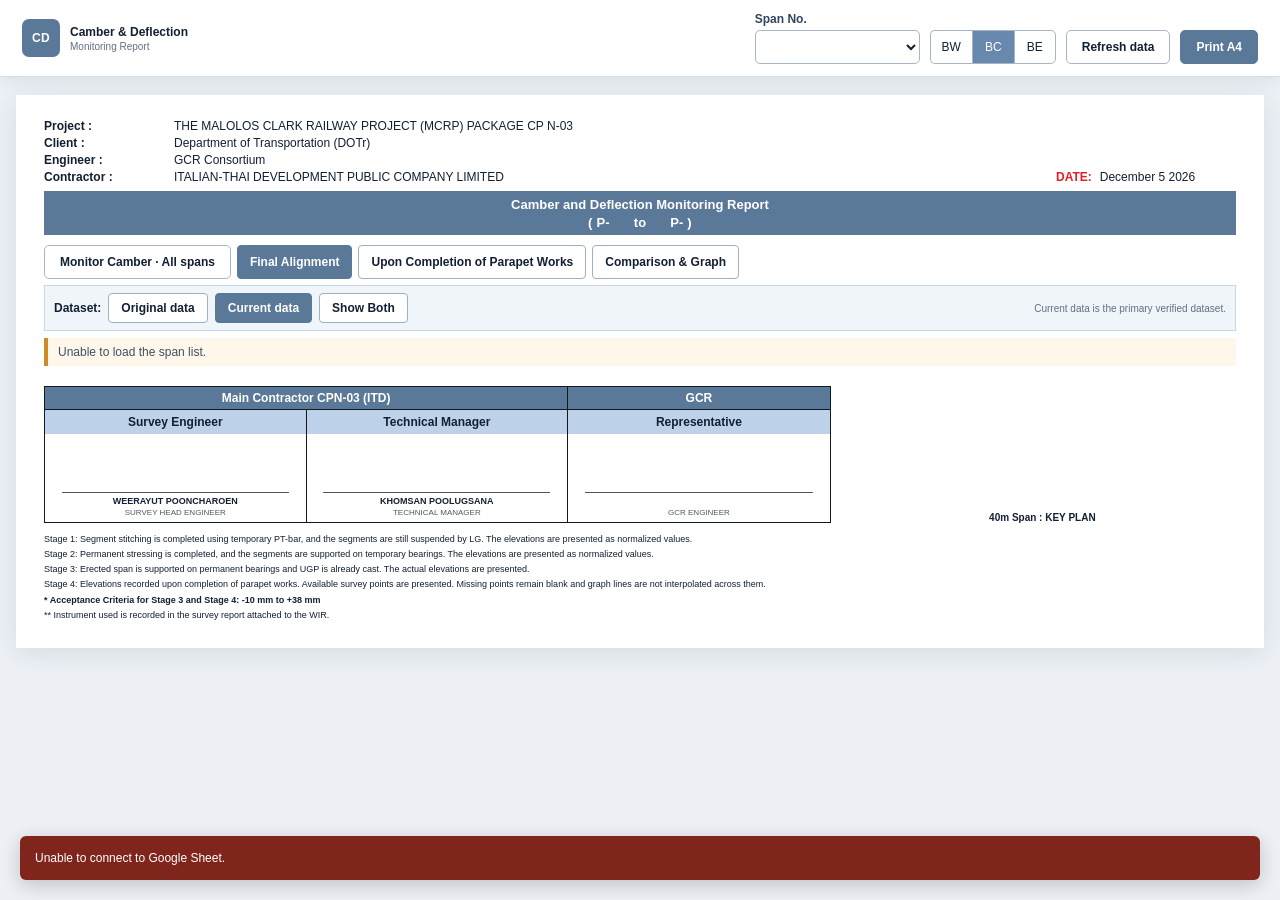
==== index.html @ 5954f5bc "Remove joint-check wording from report display labels" ====
<!doctype html>
<html lang="en">
<head>
  <meta charset="utf-8">
  <meta name="viewport" content="width=device-width,initial-scale=1">
  <meta name="description" content="Camber and Deflection Monitoring Report">
  <title>Camber and Deflection Monitoring Report</title>
  <link rel="stylesheet" href="./styles.css?v=20261028-5">
</head>
<body>
  <div class="toolbar no-print">
    <div class="toolbar__brand">
      <span class="brand-mark">CD</span>
      <div><strong>Camber &amp; Deflection</strong><small>Monitoring Report</small></div>
    </div>
    <div class="controls">
      <label>Span No.
        <select id="spanSelect" aria-label="Span number"></select>
      </label>
      <fieldset class="point-toggle" aria-label="Survey line">
        <legend>Point</legend>
        <button type="button" data-point="BW">BW</button>
        <button type="button" data-point="BC" class="active">BC</button>
        <button type="button" data-point="BE">BE</button>
      </fieldset>
      <button id="refreshBtn" class="button secondary" type="button">Refresh data</button>
      <button id="printBtn" class="button primary" type="button">Print A4</button>
    </div>
  </div>

  <main id="report" class="report" aria-live="polite">
    <section class="report-head">
      <div class="project-lines">
        <div><b>Project :</b><span>THE MALOLOS CLARK RAILWAY PROJECT (MCRP) PACKAGE CP N-03</span></div>
        <div><b>Client :</b><span>Department of Transportation (DOTr)</span></div>
        <div><b>Engineer :</b><span>GCR Consortium</span></div>
        <div><b>Contractor :</b><span>ITALIAN-THAI DEVELOPMENT PUBLIC COMPANY LIMITED</span></div>
      </div>
      <div class="report-date"><b>DATE:</b><span id="dateField"></span></div>
    </section>

    <section class="title-band">
      <strong>Camber and Deflection Monitoring Report</strong>
      <div class="span-title">( <span id="pierFrom">P-</span> <em>to</em> <span id="pierTo">P-</span> )</div>
    </section>

    <nav class="report-tabs no-print" aria-label="Report page">
      <a class="button secondary" href="./monitor.html">Monitor Camber · All spans</a>
      <button type="button" class="active" data-view="final">Final Alignment</button>
      <button type="button" data-view="upon">Upon Completion of Parapet Works</button>
      <button type="button" data-view="comparison">Comparison &amp; Graph</button>
    </nav>

    <section class="revision-bar no-print" aria-label="Joint check revision">
      <b>Dataset:</b>
      <button type="button" data-revision="before">Original data</button>
      <button type="button" class="active" data-revision="after">Current data</button>
      <button type="button" data-revision="both">Show Both</button>
      <span id="revisionNote">Current data is the primary verified dataset.</span>
    </section>

    <div id="status" class="status loading">Loading live data from Google Sheet...</div>
    <div id="tables"></div>

    <section id="chartSection" class="chart-section hidden">
      <div class="chart-heading">
        <div><strong>Stage Comparison</strong><small>Normalized to the chord line of each dataset · unit: mm</small></div>
        <div id="legend" class="legend"></div>
      </div>
      <svg id="chart" viewBox="0 0 1000 330" role="img" aria-label="Final Alignment and Upon Completion joint check comparison"></svg>
    </section>

    <section class="signatures">
      <div class="signature-box">
        <div class="signature-head"><b>Main Contractor CPN-03 (ITD)</b><b>GCR</b></div>
        <div class="signature-roles"><b>Survey Engineer</b><b>Technical Manager</b><b>Representative</b></div>
        <div class="signature-cells">
          <div><span class="sign-space"></span><strong>WEERAYUT POONCHAROEN</strong><small>SURVEY HEAD ENGINEER</small></div>
          <div><span class="sign-space"></span><strong>KHOMSAN POOLUGSANA</strong><small>TECHNICAL MANAGER</small></div>
          <div><span class="sign-space"></span><strong>&nbsp;</strong><small>GCR ENGINEER</small></div>
        </div>
      </div>
      <div class="key-plan">
        <div class="mini-bridge" id="miniBridge" aria-label="Span joint schematic"></div>
        <div class="key-plan__caption">40m Span : KEY PLAN</div>
      </div>
    </section>

    <section class="notes">
      <p data-stressing-note>Stage 1: Segment stitching is completed using temporary PT-bar, and the segments are still suspended by LG. The elevations are presented as normalized values.</p>
      <p data-stressing-note>Stage 2: Permanent stressing is completed, and the segments are supported on temporary bearings. The elevations are presented as normalized values.</p>
      <p id="stage3Note">Stage 3: Erected span is supported on permanent bearings and UGP is already cast. The actual elevations are presented.</p>
      <p>Stage 4: Elevations recorded upon completion of parapet works. Available survey points are presented. Missing points remain blank and graph lines are not interpolated across them.</p>
      <p><b>* Acceptance Criteria for Stage 3 and Stage 4: -10 mm to +38 mm</b></p>
      <p>** Instrument used is recorded in the survey report attached to the WIR.</p>
    </section>

  </main>

  <div id="errorPanel" class="error-panel hidden no-print"></div>
  <script src="./app.js?v=20261029-6"></script>
</body>
</html>
---- styles.css ----
:root{
  --navy:#5a7999;--navy-2:#6889ad;--blue:#bdd2e9;--pale:#e8f0f8;
  --ink:#122033;--line:#101820;--paper:#fff;--muted:#617083;
  --warn:#c94b31;--ok:#2f7654;--bg:#edf1f6;
}
*{box-sizing:border-box}
html{background:var(--bg)}
body{margin:0;color:var(--ink);font-family:Arial,Helvetica,sans-serif;font-size:12px}
.toolbar{position:sticky;top:0;z-index:20;display:flex;align-items:center;justify-content:space-between;gap:24px;padding:12px 22px;background:#fff;border-bottom:1px solid #d7dee8;box-shadow:0 3px 16px #15304d18}
.toolbar__brand{display:flex;align-items:center;gap:10px;min-width:205px}.toolbar__brand small{display:block;color:var(--muted);margin-top:2px}
.brand-mark{display:grid;place-items:center;width:38px;height:38px;border-radius:7px;background:var(--navy);color:white;font-weight:800;letter-spacing:.4px}
.controls{display:flex;align-items:end;gap:10px;flex-wrap:wrap}.controls label{display:grid;gap:4px;font-weight:700;color:#31455c}
select,.button,.point-toggle button{height:34px;border:1px solid #a8b5c5;border-radius:5px;background:white;color:var(--ink);font:inherit}
select{min-width:165px;padding:0 28px 0 10px}.button{display:inline-flex;align-items:center;justify-content:center;vertical-align:middle;padding:0 15px;font-weight:700;line-height:normal;text-decoration:none;white-space:nowrap;cursor:pointer}.button:focus-visible{outline:2px solid var(--navy);outline-offset:2px}.button.primary{background:var(--navy);border-color:var(--navy);color:#fff}.button.secondary:hover,a.button:hover,.point-toggle button:hover{background:#edf4fc}
.point-toggle{display:flex;height:34px;padding:0;margin:0;border:0}.point-toggle legend{position:absolute;width:1px;height:1px;overflow:hidden}.point-toggle button{width:42px;border-radius:0;border-right:0;cursor:pointer}.point-toggle button:first-of-type{border-radius:5px 0 0 5px}.point-toggle button:last-of-type{border-radius:0 5px 5px 0;border-right:1px solid #a8b5c5}.point-toggle button.active{background:var(--navy-2);color:white}
.report{width:min(1380px,calc(100% - 32px));margin:18px auto 36px;padding:24px 28px;background:var(--paper);box-shadow:0 5px 25px #1d31461c}
.report-head{display:flex;justify-content:space-between;gap:20px;margin-bottom:7px}.project-lines{display:grid;gap:3px;min-width:660px}.project-lines>div{display:grid;grid-template-columns:130px 1fr}.report-date{align-self:end;min-width:180px;color:#e31e24}.report-date span{color:var(--ink);margin-left:8px}
.title-band{background:var(--navy);color:white;text-align:center;padding:6px 10px 5px;font-size:13px}.span-title{margin-top:3px;font-weight:700;letter-spacing:.2px}.span-title em{font-style:normal;margin:0 20px}
.report-tabs{display:flex;gap:6px;margin:10px 0 6px}.report-tabs button,.revision-bar button{border:1px solid #9eb0c3;background:#fff;color:var(--ink);border-radius:4px;padding:7px 12px;font:inherit;font-weight:700;cursor:pointer}.report-tabs button.active,.revision-bar button.active{background:var(--navy);border-color:var(--navy);color:#fff}.revision-bar{display:flex;align-items:center;gap:7px;flex-wrap:wrap;padding:7px 9px;background:#f0f5fa;border:1px solid #c9d7e5}.revision-bar span{margin-left:auto;color:var(--muted);font-size:10px}.dataset-badge{display:inline-block;margin-left:8px;padding:2px 6px;border-radius:10px;background:#e7eef6;color:#2d4b6b;font-size:9px}.dataset-badge.pending{background:#fff0cf;color:#8a5000}
.status{padding:7px 10px;margin:7px 0;border-left:4px solid var(--blue);background:#f4f8fc;color:#3d5066}.status.loading{animation:pulse 1.3s infinite}.status.ok{border-color:var(--ok);background:#f1f8f4}.status.warning{border-color:#d18a23;background:#fff8ea}
@keyframes pulse{50%{opacity:.55}}
.stage{margin-top:8px}.stage-title{display:grid;grid-template-columns:minmax(0,1fr) auto auto;align-items:center;gap:14px;background:var(--navy);color:white;min-height:26px;padding:4px 8px;font-weight:700}.stage-title .unit{font-weight:400;font-style:italic;text-align:right;white-space:nowrap}.wir{color:#ffb45f;text-align:right;white-space:nowrap}.wir b{color:#ffd8ae;margin-right:8px}
.grid-wrap{overflow-x:auto}.data-grid{width:100%;min-width:1050px;border-collapse:collapse;table-layout:fixed;font-size:10px}.data-grid th,.data-grid td{border:1px solid var(--line);padding:3px 2px;text-align:center;vertical-align:middle;height:22px}.data-grid th:first-child,.data-grid td:first-child{width:154px;text-align:left;padding-left:7px;font-weight:700}.data-grid tr.meta th,.data-grid tr.meta td{background:var(--blue);color:#0e253e;font-weight:700}.data-grid tr.data td{background:#fff}.data-grid tr.diff td{background:#f8fbff}.data-grid tr.remark td{background:var(--blue);font-size:9px}.data-grid td.missing{color:#8c98a7;background:#f1f3f6}.data-grid td.bad{background:#ffe2dc;color:#9b2412;font-weight:700}.data-grid td.good{color:#244e3c}.data-grid td.over{background:#fff0cf;color:#8a5000;font-weight:700}
.signatures{display:flex;align-items:end;justify-content:space-between;gap:18px;margin:20px 0 10px;break-inside:avoid;page-break-inside:avoid}.signature-box{flex:0 0 66%;border:1px solid var(--line);break-inside:avoid;page-break-inside:avoid}.signature-head,.signature-roles,.signature-cells{display:grid;grid-template-columns:1fr 1fr 1fr}.signature-head{background:var(--navy);color:#fff;text-align:center}.signature-head b{padding:4px}.signature-head b:first-child{grid-column:span 2;border-right:1px solid var(--line)}.signature-roles b{background:var(--blue);border-right:1px solid var(--line);border-top:1px solid var(--line);padding:5px;text-align:center}.signature-cells>div{min-width:0;height:88px;border-right:1px solid var(--line);display:flex;flex-direction:column;align-items:center;padding:0 7px 5px;text-align:center}.signature-cells>div:last-child,.signature-roles b:last-child{border-right:0}.sign-space{display:block;flex:1;width:92%;border-bottom:1px solid #555;margin-bottom:3px}.signature-cells strong{width:100%;font-size:9px;white-space:nowrap}.signature-cells small{font-size:8px;color:#4e5965;margin-top:2px}.key-plan{flex:1;min-width:0}.mini-bridge{min-width:0;padding:0 2px}.mini-bridge svg{display:block;width:100%;height:auto;max-height:102px;overflow:visible}.key-plan__caption{text-align:center;font-size:10px;font-weight:700;line-height:1.1;margin-top:2px}.schematic-edge{stroke:#252b33;stroke-width:1.5}.schematic-line{stroke:#8d5555;stroke-width:1}.survey-dot{fill:#b21669;stroke:#55113b;stroke-width:1.2}.joint-label{fill:#233852;font-size:9px;font-weight:700}.point-label{fill:#34414f;font-size:7px;font-weight:700}
.notes{font-size:9px;line-height:1.35}.notes p{margin:3px 0}
.chart-section{margin-top:10px;border:1px solid #9daabc;padding:12px;break-inside:avoid}.chart-heading{display:flex;justify-content:space-between;gap:16px;align-items:start}.chart-heading small{display:block;color:var(--muted);margin-top:3px}.legend{display:flex;gap:12px;flex-wrap:wrap;justify-content:flex-end}.legend span{display:flex;align-items:center;gap:5px;font-size:10px}.legend i{display:block;width:22px;border-top:3px solid}.legend i.dashed{border-top-style:dashed}
#chart{display:block;width:100%;height:auto;margin-top:8px;background:#fff}.axis{stroke:#445366;stroke-width:1}.gridline{stroke:#dce2ea;stroke-width:1}.axis-text{fill:#506074;font-size:11px}.series-line{fill:none;stroke-width:3;stroke-linejoin:round;stroke-linecap:round}.series-dot{stroke:white;stroke-width:1.4}
.error-panel{position:fixed;left:20px;right:20px;bottom:20px;padding:15px;background:#7f251c;color:white;border-radius:6px;z-index:30;box-shadow:0 5px 20px #0003}.hidden{display:none}
@media(max-width:900px){.toolbar{align-items:flex-start;flex-direction:column}.controls{width:100%}.report{width:100%;margin:0;padding:15px}.report-head{flex-direction:column}.project-lines{min-width:0}.project-lines>div{grid-template-columns:95px 1fr}.signatures{flex-direction:column;align-items:stretch}.signature-box{width:100%;flex-basis:auto}.key-plan,.mini-bridge{min-width:0}}
@page{size:A4 landscape;margin:7mm}
@media print{
  *{-webkit-print-color-adjust:exact!important;print-color-adjust:exact!important}
  html,body{background:white}.no-print,.status{display:none!important}.report{width:100%;margin:0;padding:0;box-shadow:none;font-size:7pt}.report-head{margin-bottom:2px}.project-lines{gap:0}.project-lines>div{grid-template-columns:28mm 1fr}.title-band{padding:2px;font-size:7.6pt}.stage{margin-top:2px;break-inside:avoid}.stage-title{min-height:13px;padding:1px 4px;font-size:6.7pt}.grid-wrap{overflow:visible}.data-grid{min-width:0;font-size:5.5pt}.data-grid th,.data-grid td{height:9px;padding:0 1px;line-height:1.05}.data-grid th:first-child,.data-grid td:first-child{width:33mm;padding-left:2px}.chart-section{margin-top:3mm;padding:2mm}.chart-heading{font-size:6pt}.legend span{font-size:5pt}.signatures{flex-direction:row!important;align-items:flex-end!important;margin:5px 0 3px;gap:3mm}.signature-box{flex:0 0 160mm!important;width:160mm}.signature-head b,.signature-roles b{padding:1px}.signature-cells>div{height:15mm;padding:0 2mm 1mm}.sign-space{margin-bottom:1px}.signature-cells strong{font-size:5.4pt}.signature-cells small{font-size:4.8pt;margin-top:1px}.key-plan,.mini-bridge{min-width:0}.mini-bridge svg{max-height:23mm}.key-plan__caption{font-size:5.5pt;margin-top:.5mm}.notes{font-size:5.1pt;line-height:1.18}.notes p{margin:.5px}
  .title-band,.stage-title,.signature-head{background:#5a7999!important;color:#fff!important}
  .data-grid{font-size:6pt}
  .data-grid th,.data-grid td{height:12px;padding:.6px 1px;line-height:1.2}
  .data-grid tr.meta th,.data-grid tr.meta td,.data-grid tr.remark td,.signature-roles b{background:#bdd2e9!important;color:#0e253e!important}
  .data-grid td.bad{background:#ffe2dc!important;color:#9b2412!important}
  .data-grid td.over{background:#fff0cf!important;color:#8a5000!important}
}
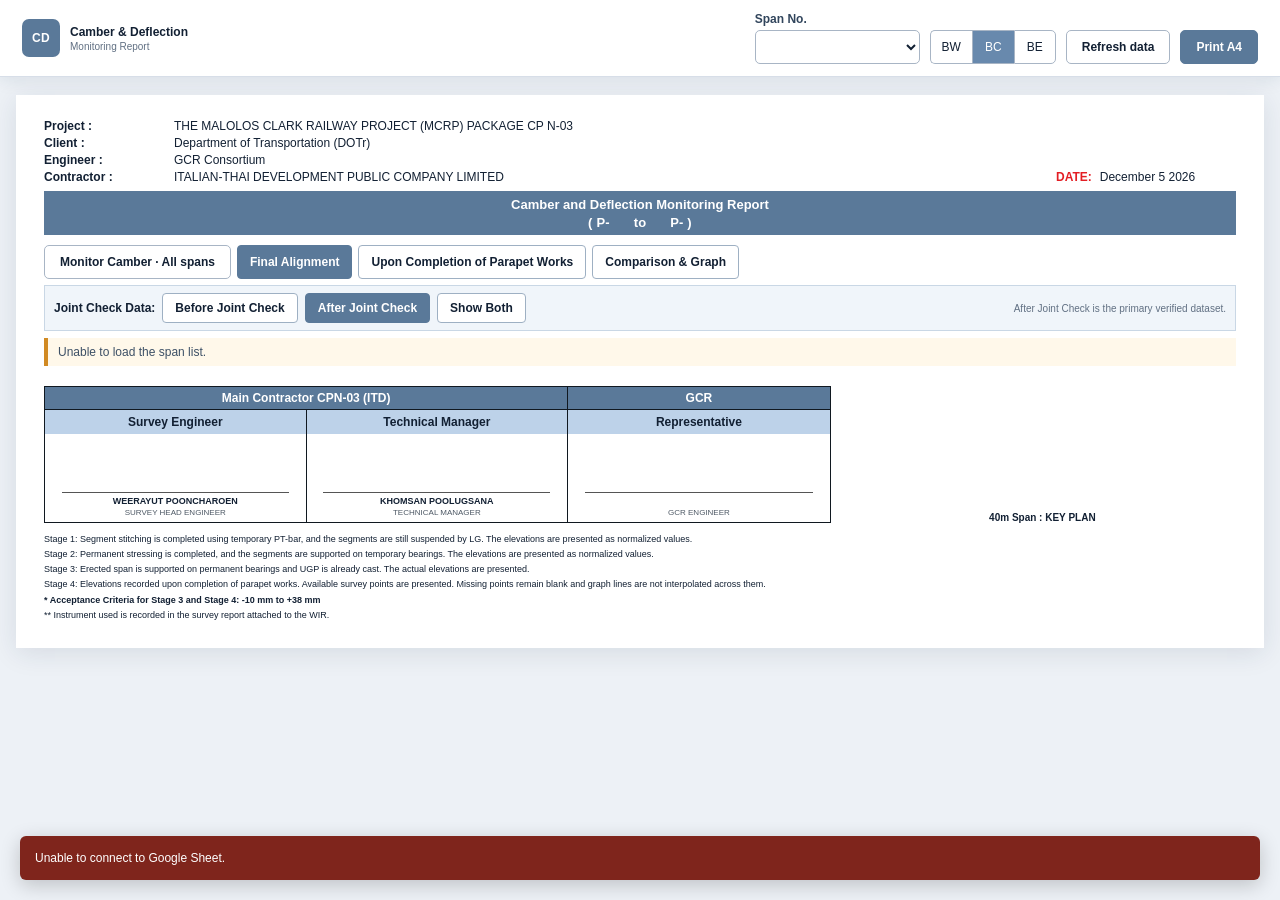
==== commit 3bbd5ec1: "Keep joint-check labels on screen and hide them only in print" ====
--- a/index.html
+++ b/index.html
@@ -5,7 +5,7 @@
   <meta name="viewport" content="width=device-width,initial-scale=1">
   <meta name="description" content="Camber and Deflection Monitoring Report">
   <title>Camber and Deflection Monitoring Report</title>
-  <link rel="stylesheet" href="./styles.css?v=20261028-5">
+  <link rel="stylesheet" href="./styles.css?v=20261029-7">
 </head>
 <body>
   <div class="toolbar no-print">
@@ -52,11 +52,11 @@
     </nav>
 
     <section class="revision-bar no-print" aria-label="Joint check revision">
-      <b>Dataset:</b>
-      <button type="button" data-revision="before">Original data</button>
-      <button type="button" class="active" data-revision="after">Current data</button>
+      <b>Joint Check Data:</b>
+      <button type="button" data-revision="before">Before Joint Check</button>
+      <button type="button" class="active" data-revision="after">After Joint Check</button>
       <button type="button" data-revision="both">Show Both</button>
-      <span id="revisionNote">Current data is the primary verified dataset.</span>
+      <span id="revisionNote">After Joint Check is the primary verified dataset.</span>
     </section>
 
     <div id="status" class="status loading">Loading live data from Google Sheet...</div>
@@ -98,7 +98,7 @@
   </main>
 
   <div id="errorPanel" class="error-panel hidden no-print"></div>
-  <script src="./app.js?v=20261029-6"></script>
+  <script src="./app.js?v=20261029-7"></script>
 </body>
 </html>
 
--- a/styles.css
+++ b/styles.css
@@ -27,8 +27,10 @@
 #chart{display:block;width:100%;height:auto;margin-top:8px;background:#fff}.axis{stroke:#445366;stroke-width:1}.gridline{stroke:#dce2ea;stroke-width:1}.axis-text{fill:#506074;font-size:11px}.series-line{fill:none;stroke-width:3;stroke-linejoin:round;stroke-linecap:round}.series-dot{stroke:white;stroke-width:1.4}
 .error-panel{position:fixed;left:20px;right:20px;bottom:20px;padding:15px;background:#7f251c;color:white;border-radius:6px;z-index:30;box-shadow:0 5px 20px #0003}.hidden{display:none}
 @media(max-width:900px){.toolbar{align-items:flex-start;flex-direction:column}.controls{width:100%}.report{width:100%;margin:0;padding:15px}.report-head{flex-direction:column}.project-lines{min-width:0}.project-lines>div{grid-template-columns:95px 1fr}.signatures{flex-direction:column;align-items:stretch}.signature-box{width:100%;flex-basis:auto}.key-plan,.mini-bridge{min-width:0}}
+.print-only-label{display:none}
 @page{size:A4 landscape;margin:7mm}
 @media print{
+  .screen-only-label{display:none!important}.print-only-label{display:inline!important}
   *{-webkit-print-color-adjust:exact!important;print-color-adjust:exact!important}
   html,body{background:white}.no-print,.status{display:none!important}.report{width:100%;margin:0;padding:0;box-shadow:none;font-size:7pt}.report-head{margin-bottom:2px}.project-lines{gap:0}.project-lines>div{grid-template-columns:28mm 1fr}.title-band{padding:2px;font-size:7.6pt}.stage{margin-top:2px;break-inside:avoid}.stage-title{min-height:13px;padding:1px 4px;font-size:6.7pt}.grid-wrap{overflow:visible}.data-grid{min-width:0;font-size:5.5pt}.data-grid th,.data-grid td{height:9px;padding:0 1px;line-height:1.05}.data-grid th:first-child,.data-grid td:first-child{width:33mm;padding-left:2px}.chart-section{margin-top:3mm;padding:2mm}.chart-heading{font-size:6pt}.legend span{font-size:5pt}.signatures{flex-direction:row!important;align-items:flex-end!important;margin:5px 0 3px;gap:3mm}.signature-box{flex:0 0 160mm!important;width:160mm}.signature-head b,.signature-roles b{padding:1px}.signature-cells>div{height:15mm;padding:0 2mm 1mm}.sign-space{margin-bottom:1px}.signature-cells strong{font-size:5.4pt}.signature-cells small{font-size:4.8pt;margin-top:1px}.key-plan,.mini-bridge{min-width:0}.mini-bridge svg{max-height:23mm}.key-plan__caption{font-size:5.5pt;margin-top:.5mm}.notes{font-size:5.1pt;line-height:1.18}.notes p{margin:.5px}
   .title-band,.stage-title,.signature-head{background:#5a7999!important;color:#fff!important}
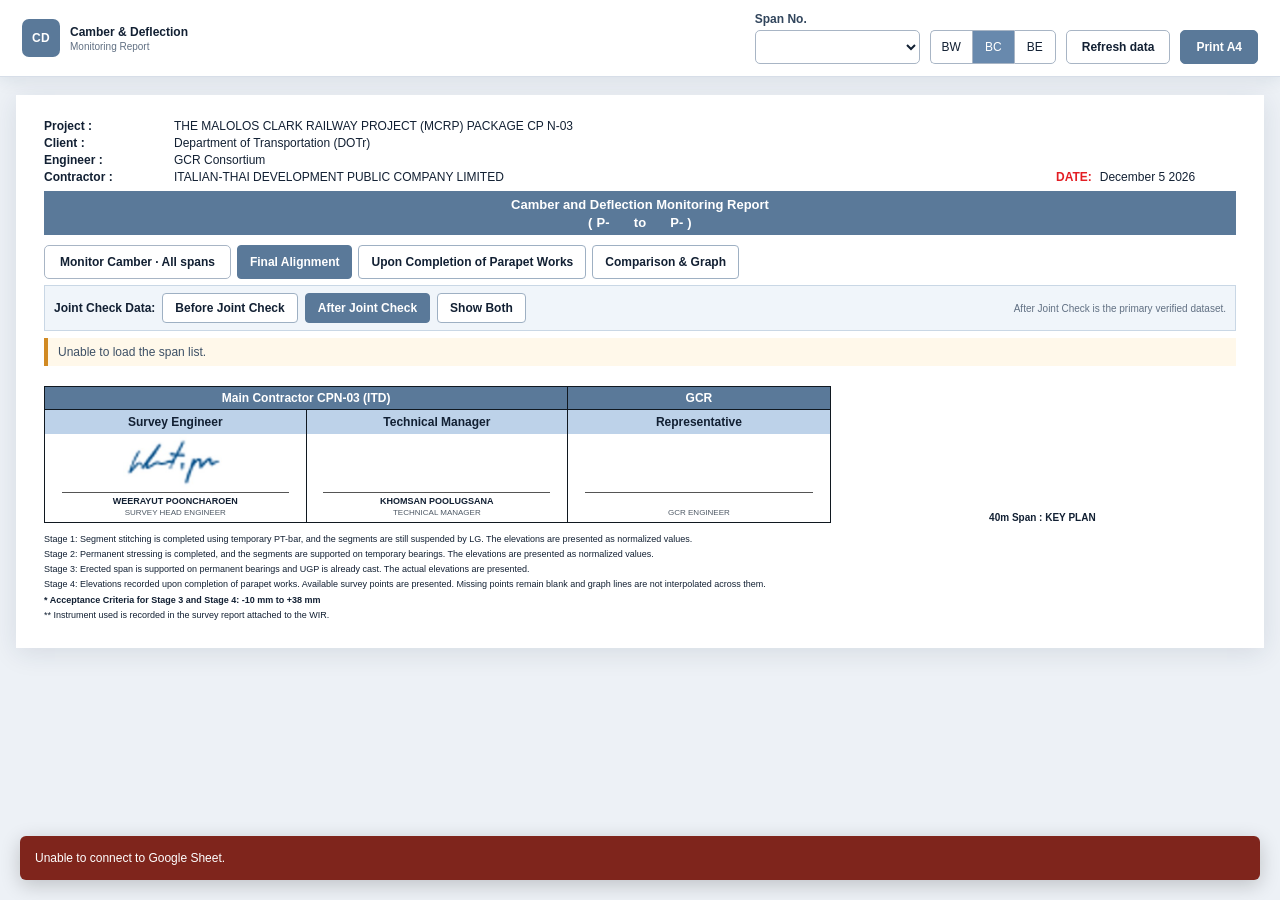
==== commit 4a41ee9f: "Add authorized Weerayut signature to survey report" ====
--- a/index.html
+++ b/index.html
@@ -5,7 +5,7 @@
   <meta name="viewport" content="width=device-width,initial-scale=1">
   <meta name="description" content="Camber and Deflection Monitoring Report">
   <title>Camber and Deflection Monitoring Report</title>
-  <link rel="stylesheet" href="./styles.css?v=20261029-7">
+  <link rel="stylesheet" href="./styles.css?v=20261031-signature">
 </head>
 <body>
   <div class="toolbar no-print">
@@ -75,7 +75,7 @@
         <div class="signature-head"><b>Main Contractor CPN-03 (ITD)</b><b>GCR</b></div>
         <div class="signature-roles"><b>Survey Engineer</b><b>Technical Manager</b><b>Representative</b></div>
         <div class="signature-cells">
-          <div><span class="sign-space"></span><strong>WEERAYUT POONCHAROEN</strong><small>SURVEY HEAD ENGINEER</small></div>
+          <div><span class="sign-space sign-space--signed"><img class="surveyor-signature" src="./assets/weerayut-signature.jpg" alt="Signature of Weerayut Pooncharoen"></span><strong>WEERAYUT POONCHAROEN</strong><small>SURVEY HEAD ENGINEER</small></div>
           <div><span class="sign-space"></span><strong>KHOMSAN POOLUGSANA</strong><small>TECHNICAL MANAGER</small></div>
           <div><span class="sign-space"></span><strong>&nbsp;</strong><small>GCR ENGINEER</small></div>
         </div>
@@ -98,7 +98,7 @@
   </main>
 
   <div id="errorPanel" class="error-panel hidden no-print"></div>
-  <script src="./app.js?v=20261029-7"></script>
+  <script src="./app.js?v=20261030-1"></script>
 </body>
 </html>
 
--- a/styles.css
+++ b/styles.css
@@ -28,6 +28,8 @@
 .error-panel{position:fixed;left:20px;right:20px;bottom:20px;padding:15px;background:#7f251c;color:white;border-radius:6px;z-index:30;box-shadow:0 5px 20px #0003}.hidden{display:none}
 @media(max-width:900px){.toolbar{align-items:flex-start;flex-direction:column}.controls{width:100%}.report{width:100%;margin:0;padding:15px}.report-head{flex-direction:column}.project-lines{min-width:0}.project-lines>div{grid-template-columns:95px 1fr}.signatures{flex-direction:column;align-items:stretch}.signature-box{width:100%;flex-basis:auto}.key-plan,.mini-bridge{min-width:0}}
 .print-only-label{display:none}
+.sign-space--signed{position:relative;min-height:0}
+.surveyor-signature{position:absolute;inset:0;margin:auto;display:block;width:90%;height:100%;object-fit:contain}
 @page{size:A4 landscape;margin:7mm}
 @media print{
   .screen-only-label{display:none!important}.print-only-label{display:inline!important}
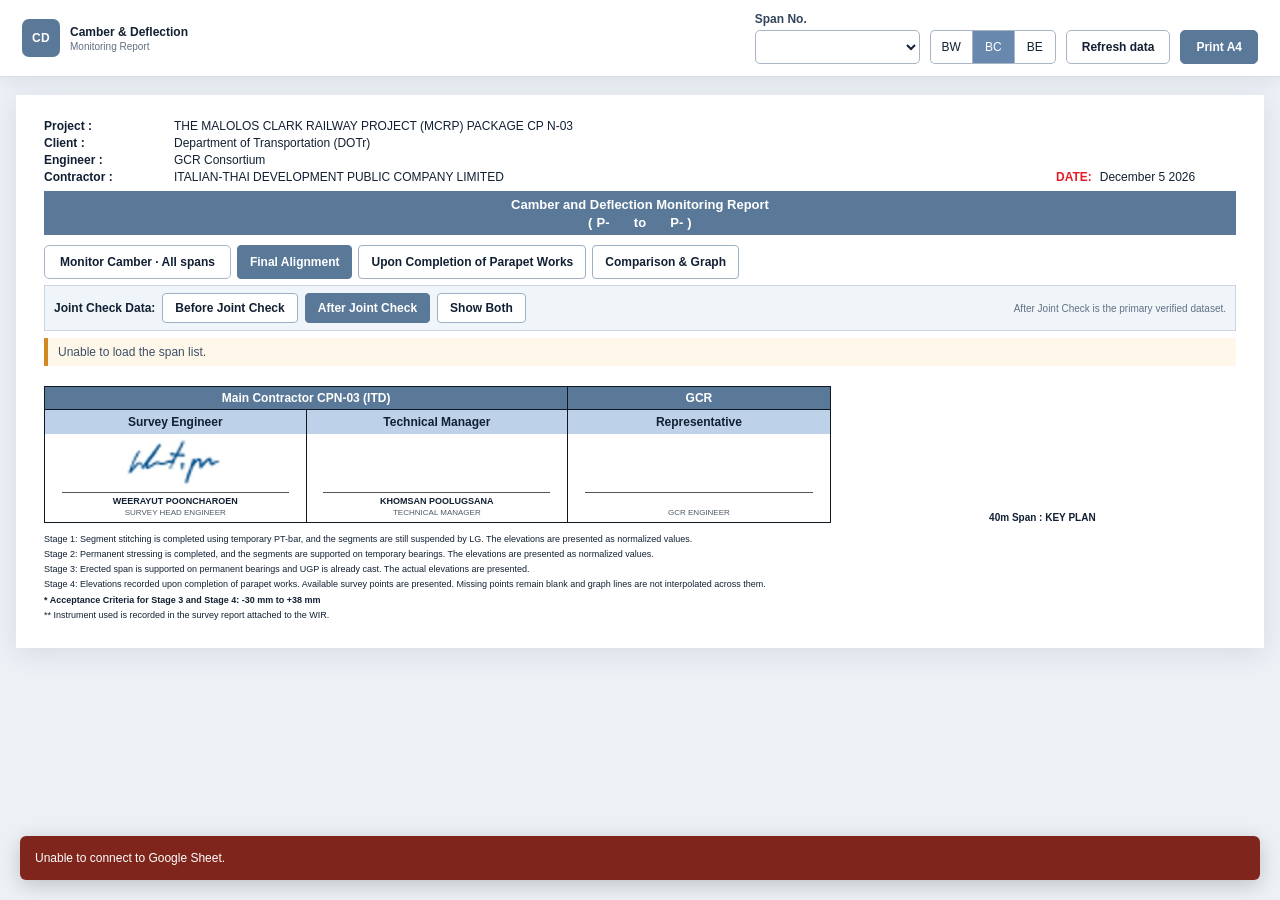
==== commit 35a963c4: "Apply reference camber tolerance of minus 30 to plus 38 mm" ====
--- a/index.html
+++ b/index.html
@@ -91,14 +91,14 @@
       <p data-stressing-note>Stage 2: Permanent stressing is completed, and the segments are supported on temporary bearings. The elevations are presented as normalized values.</p>
       <p id="stage3Note">Stage 3: Erected span is supported on permanent bearings and UGP is already cast. The actual elevations are presented.</p>
       <p>Stage 4: Elevations recorded upon completion of parapet works. Available survey points are presented. Missing points remain blank and graph lines are not interpolated across them.</p>
-      <p><b>* Acceptance Criteria for Stage 3 and Stage 4: -10 mm to +38 mm</b></p>
+      <p><b>* Acceptance Criteria for Stage 3 and Stage 4: -30 mm to +38 mm</b></p>
       <p>** Instrument used is recorded in the survey report attached to the WIR.</p>
     </section>
 
   </main>
 
   <div id="errorPanel" class="error-panel hidden no-print"></div>
-  <script src="./app.js?v=20261030-1"></script>
+  <script src="./app.js?v=20261105-2"></script>
 </body>
 </html>
 
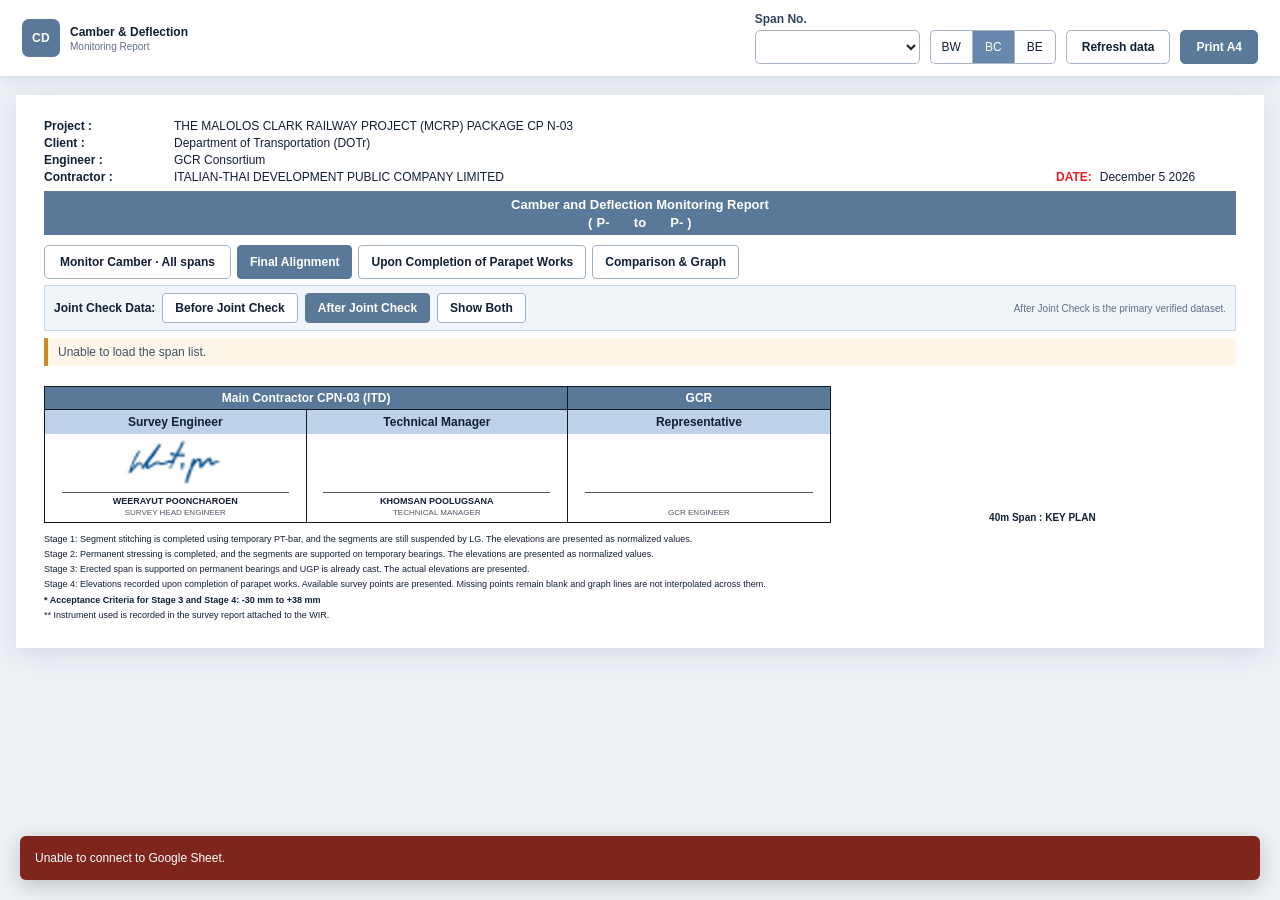
==== commit 33895cfb: "Use distinct fixed colours for each chart stage" ====
--- a/index.html
+++ b/index.html
@@ -98,7 +98,7 @@
   </main>
 
   <div id="errorPanel" class="error-panel hidden no-print"></div>
-  <script src="./app.js?v=20261105-2"></script>
+  <script src="./app.js?v=20261107-1"></script>
 </body>
 </html>
 
